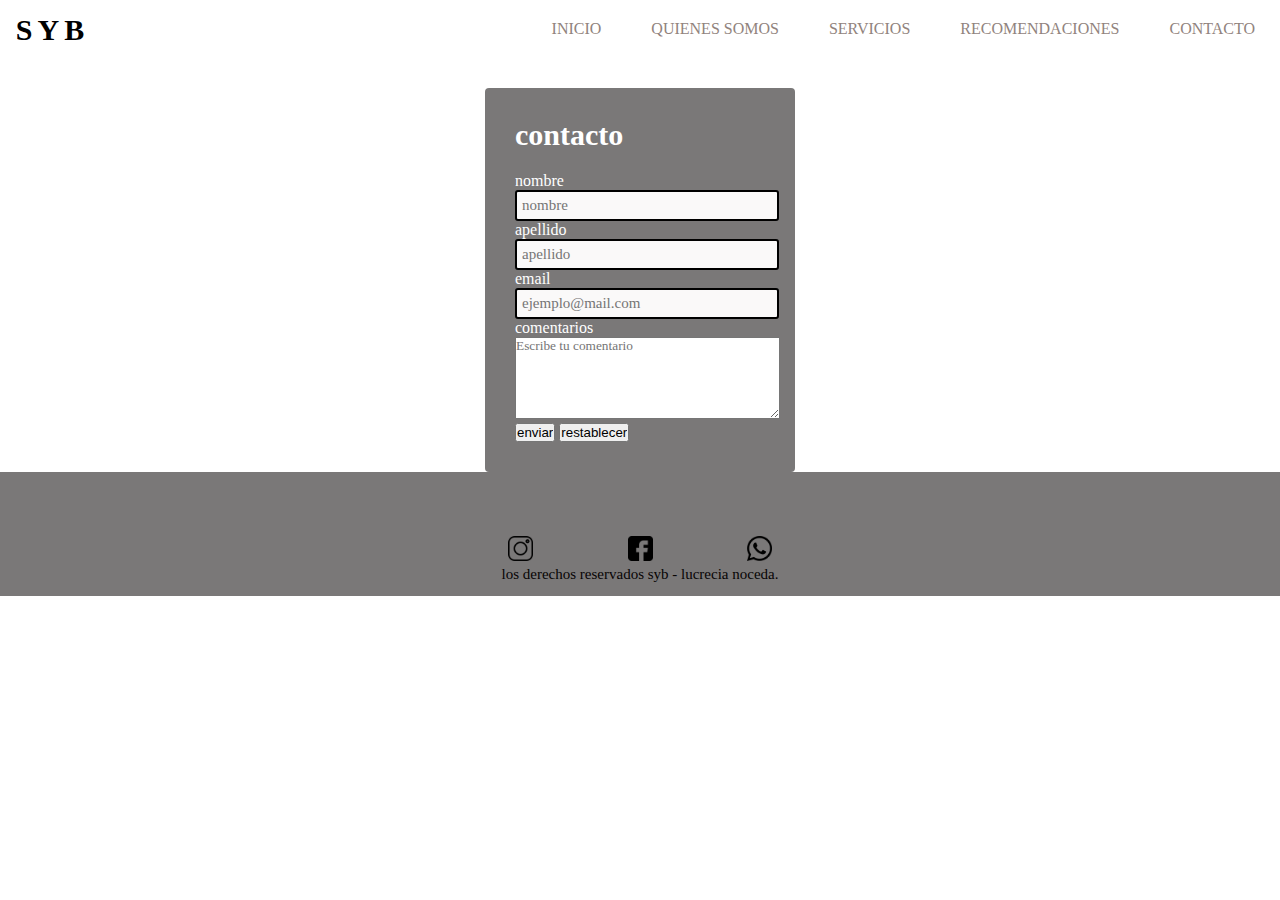
==== pages/contacto.html @ 95ad1395 "primer commit" ====
<!DOCTYPE html>
<html lang="es">
<head>
    <meta charset="UTF-8">
    <meta http-equiv="X-UA-Compatible" content="IE=edge">
    <meta name="viewport" content="width=device-width, initial-scale=1.0">
    <link rel="icon" href="../assets/sybfavicon.ico">
    <link rel="stylesheet" href="../css/estilocss.css">
    <title>Estética SYB</title>
</head>
<body>
    <header>
        <input type="checkbox" id="btn-menu">
        <label for="btn-menu"><img src="../assets/img/menu.png" alt="">
        </label>
        <div><h1 class="logo">syb</h1></li></div>
        <nav class="menu">
            <div>
                <ul type="circle">
                    <li><a href="../index.html" target="_self">inicio</a></li>
                    <li><a href="quienessomos.html" target="_self">quienes somos</a></li>
                    <li><a href="servicios.html" target="_self">servicios</a></li>
                    <li><a href="recomendaciones.html" target="_self">recomendaciones</a></li>
                    <li><a href="contacto.html" target="_self">contacto</a></li>
                </ul>
            </div>
        </nav>
    </header>
    <section class="contacto" id="contacto">
        <main class="registro">
            <h3 class="tituloregistro">contacto</h3>
            <form action="enviar.php" method="post" enctype="text/plain">
                <label for="name1">nombre</label>
                <input class="formulario" type="text" id="name1" name="name1" placeholder="nombre">
                <label for="apellido">apellido</label> 
                <input class="formulario" type="text" id="apellido" name="apellido" placeholder="apellido">
                <label for="email">email</label>
                <input class="formulario" type="email" id="email" name="email" placeholder="ejemplo@mail.com">
                <label for="comentarios">comentarios</label>
                <textarea class="textarea" name="comentarios" id="comentarios" cols="40" rows="5" placeholder="Escribe tu comentario"></textarea>
                <input class="botons" type="submit" value="enviar">
                <input class="botons" type="reset"value="restablecer">
            </form>
        </main>
    </section>  
    <footer class="footercontacto">
        <p class="copyright">los derechos reservados syb - lucrecia noceda.</p>
        <ul class="comunicacion">
            <li class="instagram"><a href="https://www.instagram.com/" target="_blank"><img src="../assets/img/instagram.png" width="25" height="25"></a></li>
            <li class="facebook"><a href="https://www.facebook.com/" target="_blank"><img src="../assets/img/facebook.png" width="25" height="25"></a></li>
            <li class="whatsapp"><a href="https://www.whatsapp.com/" target="_blank"><img src="../assets/img/whatsapp.png" width="25" height="25"></a></li>
        </ul>
    </footer>
</body>
</html>
---- css/estilocss.css ----
* {
    margin: 0;
    padding: 0;
}

header {
    height: 100%;

}

body {
    height: 100%;
}

footer {
    height: 100%;
}

#btn-menu {
    display: none;
}

header label {
    display: none;
    width: 5px;
    height: 5px;
    padding: 1px;
}
header label:hover {
    cursor: pointer;
    background: rgba(0, 0, 0, 0.3);
} 


.menu ul {
    margin: 0;
    list-style: none;
    padding: 0;
    display: flex;
    justify-content: flex-end;
    height: 20%;
}

.menu li:hover {
    background: rgb(122, 120, 120);
}

.menu li a {
    display: block;
    padding: 20px 25px;
    color: #91837d;
    text-decoration: none;
    text-transform: uppercase;
    font-family: Georgia, 'Times New Roman', Times, serif;
    
}

.logo {
    float: left ;
    margin-left: 1%;
    text-align: left;
    font-size: 30px;
    letter-spacing: 5px;
    padding: 3px;
    font-family: Georgia, 'Times New Roman', Times, serif;
    text-transform: uppercase;
    position: relative;
    top: 10px;

} 


.grid {
    width: 100%;
    max-width: 1500px;
    height: 10;
    overflow: hidden;
    align-items: center;
    height: 500px;
    background-color: #a39590;
    font-family: Georgia, 'Times New Roman', Times, serif;
    display: grid;
    grid-template-columns: repeat(12, 1rf);
    grid-template-rows: 200px 200px 100px 100px;
} 

.weight-150 { 
    font-weight: 150;
}

.weight-50 {
    font-weight: 50;
}

.img-primera {
    width: 100%;
    height:10%;
    grid-column: 8/13;
}
.titulos {
    grid-column: 2/6;
    padding: 20px;
    padding-right: 10px;
    text-align: justify;
    font-size: 20px;
    line-height: 1.2;
    word-spacing: 1px;
}
.button {
    background-color: #bbaea8;
    border-color: #a2877c;
    font-family: Georgia, 'Times New Roman', Times, serif;
    padding-top: 10px;
    padding-right: 10px;
    padding-bottom: 10px;
    padding-left: 10px;
    text-decoration: none;
    display: inline-block;
    font-weight: 200;
    color: #212529;
    text-align: center;
    vertical-align: middle;
    font-size: 1rem;
    line-height: 1.5;
    border-radius: 0.25rem;
    transition: color .15s;
}

/* footer */

footer {
    padding-top: 5%;
    position: absolute;
    width: 100%;
    height: 60px;
    background-color: rgb(122, 120, 120);
    color: black;
}

.copyright {
    position: absolute;
    bottom: 0%;
    right: 0%;
    width: 100%;
    text-align: center;
    font-size: 15px;
    padding-bottom: 1%;
    color: rgb(7, 4, 4);
    font-family: Georgia, 'Times New Roman', Times, serif;
}

.comunicacion {
    position: absolute;
    text-align: center;
    width: 100%;
}

.instagram {
    display: inline-block;
    width: 9%;
    position: relative;
    font-size: 5px;
}

.facebook {
    display: inline-block;
    width: 9%;
    position: relative;
    font-size: 5px;
}
.whatsapp {
    display: inline-block;
    width: 9%;
    position: relative;
    font-size: 5px;
}

/* quienes somos */
.sandrayblanca {
    display: flex;
    flex-direction: column;
    margin-top: 5%;
    flex-wrap: wrap;

}

.presentacion {
    display: block;
    line-height: 30px;
    margin-top: 40px;
    padding: 60px;
    margin-bottom: 8%;
    font-family: 'Poppins', sans-serif;
}

.quienessomos {
    width: 100%;
    display: flex;
}

.nleft {
    height: 40px;
    width: 50%;
    background-size: cover;

}

.titulosecciones {
    text-align: center;
    color: rgb(122, 120, 120);
    font-size: 30px;
    text-transform: uppercase;
    margin-top: 5%;
    text-align: center;
}

/* servicios */

.container {
    width: 100%;
    max-width: 1100px;
    height: 50%;
    display: flex;
    flex-wrap: wrap;
    justify-content: center;
    margin: auto;
    
}

.container .card {
    width: 330px;
    height: 430px;
    border-radius: 8px;
    box-shadow: 0 2px 2px rgba(0, 0, 0, 0.2);
    overflow: hidden;
    margin: 20px;
    text-align: center;
    transition: all 0.25s;
}

.container .card:hover {
    transform: translateY(-15px);
    box-shadow: 0 12px 16p rgba(0, 0, 0, 0.2);
}

.continer .card img {
    width: 330px;
    height: 220px;
}

.container .card h3 {
    font-weight: 600;
}

.container .card p {
    padding: 0 1rem;
    font-size: 16px;
    font-weight: 300;
}

.footerservicios {
    margin-bottom: 0;
    padding-top: 5%;
    width: 100%;
    height: 60px;
    background-color: rgb(122, 120, 120);
    color: black;
    position: fixed;
    bottom: 0;
    right: 0;

}

/* recomendaciones */

.tips{
    text-align: center;
    color: rgb(122, 120, 120);
    font-weight: 100%;
    font-size: 30px;
    text-transform: uppercase;
    text-align: center;
    padding-top: 90px;
    margin-top: 10px;
}

.cuidados {
    border-style: solid;
    border-color: rgb(122, 120, 120);
    border-radius: 4px;
    margin-top: 100px;
    margin-bottom: 100px;
    margin-right: 60px;
    margin-left: 60px;
    width: 90%;
    text-align: center;
    margin-top: 5%;
    margin-bottom: 5%;
}

.footerrecomendaciones {
    margin-bottom: 0;
    padding-top: 5%;
    width: 100%;
    height: 60px;
    background-color: rgb(122, 120, 120);
    color: black;
    position: fixed;
    bottom: 0;
    right: 0;
}
/* formulario */

.registro {
    width: 250px;
    height: 50%;
    background: rgb(122, 120, 120);
    padding: 30px;
    margin: auto;
    margin-top: 30px;
    border-radius: 4px;
    font-family: Georgia, 'Times New Roman', Times, serif;
    color:rgb(255, 255, 255);
}

.tituloregistro {
    font-size: 30px;
    margin-bottom: 20px;
    font-family: Georgia, 'Times New Roman', Times, serif;
}

.formulario {
    width: 100%;
    background: #faf9f9;
    padding: 5px;
    border-radius: 3px;
    margin-bottom: 10x;
    border: 2px solid;
    font-size: 15px;
    font-family: Georgia, 'Times New Roman', Times, serif;
}

.textarea {
    width: 105%;
    font-family: Georgia, 'Times New Roman', Times, serif;
}




@media only screen and (max-width:850px) {

    header label {
        display: block;
        padding: 5%;
        margin-bottom: 5%;
    }

    .menu {
        position: absolute;
        background: #aaa3a0;
        width: 90%;
        margin-left: -90%;
        transition: all 0.5s;
    }

    .menu ul {
        flex-direction: column;
    }

    .menu li {
        border-top: 1px solid rgb(218, 208, 208);
    }

    #btn-menu:checked ~ .menu {
        margin: 0;
    }

    .img-primera {
        width: 100%;
        height:10%;
        grid-column: 2/6;
    }

    .titulos {
        grid-column: 2/3;
        text-align: left;
    }
 

    .sandrayblanca {
        display: flex;
        flex-direction: row;
        display: grid;
    
    }
}
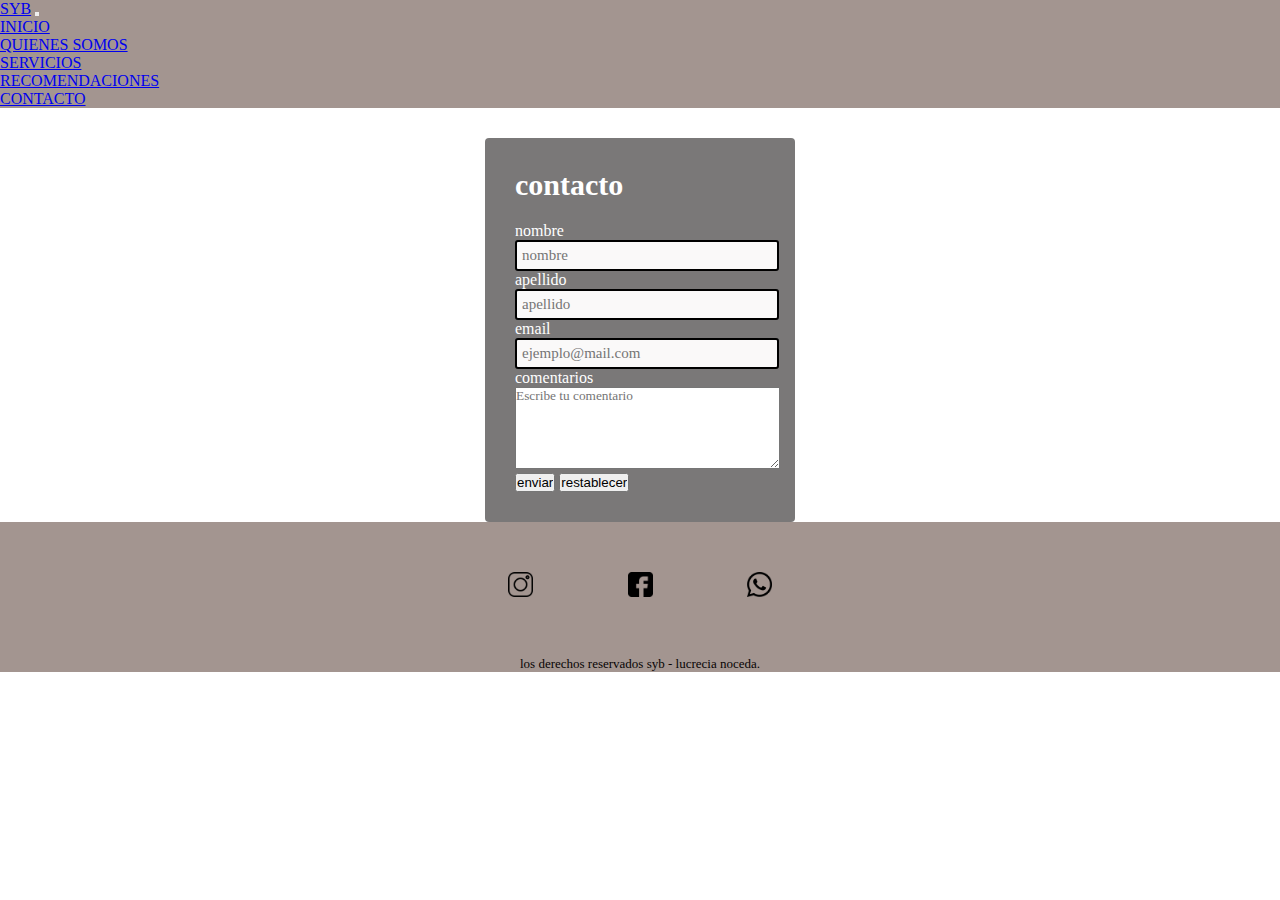
==== commit 2ab7848b: "bootstrap" ====
--- a/pages/contacto.html
+++ b/pages/contacto.html
@@ -1,27 +1,46 @@
 <!DOCTYPE html>
 <html lang="es">
+
 <head>
     <meta charset="UTF-8">
     <meta http-equiv="X-UA-Compatible" content="IE=edge">
     <meta name="viewport" content="width=device-width, initial-scale=1.0">
     <link rel="icon" href="../assets/sybfavicon.ico">
+    <link rel="stylesheet" href="https://cdn.jsdelivr.net/npm/bootstrap@4.6.1/dist/css/bootstrap.min.css"
+    integrity="sha384-zCbKRCUGaJDkqS1kPbPd7TveP5iyJE0EjAuZQTgFLD2ylzuqKfdKlfG/eSrtxUkn" crossorigin="anonymous">
     <link rel="stylesheet" href="../css/estilocss.css">
     <title>Estética SYB</title>
 </head>
+
 <body>
     <header>
-        <input type="checkbox" id="btn-menu">
-        <label for="btn-menu"><img src="../assets/img/menu.png" alt="">
-        </label>
-        <div><h1 class="logo">syb</h1></li></div>
-        <nav class="menu">
-            <div>
-                <ul type="circle">
-                    <li><a href="../index.html" target="_self">inicio</a></li>
-                    <li><a href="quienessomos.html" target="_self">quienes somos</a></li>
-                    <li><a href="servicios.html" target="_self">servicios</a></li>
-                    <li><a href="recomendaciones.html" target="_self">recomendaciones</a></li>
-                    <li><a href="contacto.html" target="_self">contacto</a></li>
+        <nav class="navbar navbar-expand-md navbar-dark fondo-nav">
+            <!-- Brand -->
+            <a class="navbar-brand" href="#">SYB</a>
+
+            <!-- Toggler/collapsibe Button -->
+            <button class="navbar-toggler" type="button" data-toggle="collapse" data-target="#collapsibleNavbar">
+                <span class="navbar-toggler-icon"></span>
+            </button>
+
+            <!-- Navbar links -->
+            <div class="collapse navbar-collapse" id="collapsibleNavbar">
+                <ul class="navbar-nav">
+                    <li class="nav-item">
+                        <a class="nav-link" href="../index.html" target="_self">inicio</a>
+                    </li>
+                    <li class="nav-item">
+                        <a class="nav-link" href="quienessomos.html" target="_self">quienes somos</a>
+                    </li>
+                    <li class="nav-item">
+                        <a class="nav-link" href="servicios.html" target="_self">servicios</a>
+                    </li>
+                    <li class="nav-item">
+                        <a class="nav-link" href="recomendaciones.html" target="_self">recomendaciones</a>
+                    </li>
+                    <li class="nav-item">
+                        <a class="nav-link" href="contacto.html" target="_self">contacto</a>
+                    </li>
                 </ul>
             </div>
         </nav>
@@ -32,24 +51,38 @@
             <form action="enviar.php" method="post" enctype="text/plain">
                 <label for="name1">nombre</label>
                 <input class="formulario" type="text" id="name1" name="name1" placeholder="nombre">
-                <label for="apellido">apellido</label> 
+                <label for="apellido">apellido</label>
                 <input class="formulario" type="text" id="apellido" name="apellido" placeholder="apellido">
                 <label for="email">email</label>
                 <input class="formulario" type="email" id="email" name="email" placeholder="ejemplo@mail.com">
                 <label for="comentarios">comentarios</label>
-                <textarea class="textarea" name="comentarios" id="comentarios" cols="40" rows="5" placeholder="Escribe tu comentario"></textarea>
+                <textarea class="textarea" name="comentarios" id="comentarios" cols="40" rows="5"
+                    placeholder="Escribe tu comentario"></textarea>
                 <input class="botons" type="submit" value="enviar">
-                <input class="botons" type="reset"value="restablecer">
+                <input class="botons" type="reset" value="restablecer">
             </form>
         </main>
-    </section>  
+    </section>
     <footer class="footercontacto">
         <p class="copyright">los derechos reservados syb - lucrecia noceda.</p>
         <ul class="comunicacion">
-            <li class="instagram"><a href="https://www.instagram.com/" target="_blank"><img src="../assets/img/instagram.png" width="25" height="25"></a></li>
-            <li class="facebook"><a href="https://www.facebook.com/" target="_blank"><img src="../assets/img/facebook.png" width="25" height="25"></a></li>
-            <li class="whatsapp"><a href="https://www.whatsapp.com/" target="_blank"><img src="../assets/img/whatsapp.png" width="25" height="25"></a></li>
+            <li class="instagram"><a href="https://www.instagram.com/" target="_blank"><img
+                        src="../assets/img/instagram.png" width="25" height="25"></a></li>
+            <li class="facebook"><a href="https://www.facebook.com/" target="_blank"><img
+                        src="../assets/img/facebook.png" width="25" height="25"></a></li>
+            <li class="whatsapp"><a href="https://www.whatsapp.com/" target="_blank"><img
+                        src="../assets/img/whatsapp.png" width="25" height="25"></a></li>
         </ul>
     </footer>
+    <script src="https://cdn.jsdelivr.net/npm/jquery@3.5.1/dist/jquery.slim.min.js"
+        integrity="sha384-DfXdz2htPH0lsSSs5nCTpuj/zy4C+OGpamoFVy38MVBnE+IbbVYUew+OrCXaRkfj"
+        crossorigin="anonymous"></script>
+    <script src="https://cdn.jsdelivr.net/npm/popper.js@1.16.1/dist/umd/popper.min.js"
+        integrity="sha384-9/reFTGAW83EW2RDu2S0VKaIzap3H66lZH81PoYlFhbGU+6BZp6G7niu735Sk7lN"
+        crossorigin="anonymous"></script>
+    <script src="https://cdn.jsdelivr.net/npm/bootstrap@4.6.1/dist/js/bootstrap.min.js"
+        integrity="sha384-VHvPCCyXqtD5DqJeNxl2dtTyhF78xXNXdkwX1CZeRusQfRKp+tA7hAShOK/B/fQ2"
+        crossorigin="anonymous"></script>
 </body>
+
 </html>--- a/css/estilocss.css
+++ b/css/estilocss.css
@@ -3,7 +3,16 @@
     padding: 0;
 }
 
-header {
+footer {
+    height: 100%;
+}
+/* footer {
+    height: 100%;
+    font-family: Georgia, 'Times New Roman', Times, serif;
+} */
+
+
+/* header {
     height: 100%;
 
 }
@@ -43,6 +52,7 @@
 
 .menu li:hover {
     background: rgb(122, 120, 120);
+
 }
 
 .menu li a {
@@ -77,12 +87,13 @@
     overflow: hidden;
     align-items: center;
     height: 500px;
-    background-color: #a39590;
+    background-color: #a39590; 
     font-family: Georgia, 'Times New Roman', Times, serif;
     display: grid;
     grid-template-columns: repeat(12, 1rf);
     grid-template-rows: 200px 200px 100px 100px;
 } 
+
 
 .weight-150 { 
     font-weight: 150;
@@ -106,14 +117,40 @@
     line-height: 1.2;
     word-spacing: 1px;
 }
+
+.animacion{
+    animation-duration: 2s;
+    animation-name: aparecer;
+    animation-delay: 5s;
+    animation-direction: alternate;
+    animation-iteration-count: infinite;
+}
+
+@keyframes aparecer {
+0%{
+    opacity: 0;
+}
+100%{
+    opacity: 1;
+}
+}
+
+.parrafo {
+    font-family: Georgia, 'Times New Roman', Times, serif;
+    font-size: 15px;
+    grid-column: 2/6;
+    transform: translate(1px, 10px);
+
+}
+
 .button {
     background-color: #bbaea8;
     border-color: #a2877c;
     font-family: Georgia, 'Times New Roman', Times, serif;
     padding-top: 10px;
-    padding-right: 10px;
+    padding-right: 50px;
     padding-bottom: 10px;
-    padding-left: 10px;
+    padding-left: 50px;
     text-decoration: none;
     display: inline-block;
     font-weight: 200;
@@ -124,17 +161,63 @@
     line-height: 1.5;
     border-radius: 0.25rem;
     transition: color .15s;
-}
+    transform: translate(200px, 50px);
+}
+.button {
+    transition: height 3.5s, width 3.5s;
+}
+
+.button:hover {
+    height: 50px;
+    width: 100px;
+} */
+
+.fondo-nav{
+
+    text-transform: uppercase;
+    background-color: #a39590;
+}
+
+.jumbotron{
+    background-image: url(../assets/img/centro.jpg);
+    background-size: cover;
+    background-position: center;
+    height: 450px;
+    text-shadow: 1px 1px 3px #a39590;
+    border-radius: 0%;
+    margin-bottom: 0%;
+}
+
+.jumbotron h2 {
+    font-size: 35px;
+}
+
+.jumbotron h3 {
+    font-size: 25px;
+}
+
+.jumbotron p {
+    font-size: 20px;
+}
+
+.btn {
+    text-transform: uppercase;
+    line-height: 1.5;
+}
+
+/* fin de inicio */
 
 /* footer */
 
 footer {
-    padding-top: 5%;
+    padding-top: 30px;
     position: absolute;
     width: 100%;
-    height: 60px;
-    background-color: rgb(122, 120, 120);
+    height: 120px;
+    background-color: #a39590;
     color: black;
+
+
 }
 
 .copyright {
@@ -143,8 +226,7 @@
     right: 0%;
     width: 100%;
     text-align: center;
-    font-size: 15px;
-    padding-bottom: 1%;
+    font-size: 13px;
     color: rgb(7, 4, 4);
     font-family: Georgia, 'Times New Roman', Times, serif;
 }
@@ -159,60 +241,56 @@
     display: inline-block;
     width: 9%;
     position: relative;
-    font-size: 5px;
+    font-size: 3px;
+    padding-top: 20px;
 }
 
 .facebook {
     display: inline-block;
     width: 9%;
     position: relative;
-    font-size: 5px;
+    font-size: 3px;
+    padding-top: 20px;
 }
 .whatsapp {
     display: inline-block;
     width: 9%;
     position: relative;
-    font-size: 5px;
+    font-size: 3px;
+    padding-top: 20px;
 }
 
 /* quienes somos */
-.sandrayblanca {
-    display: flex;
-    flex-direction: column;
-    margin-top: 5%;
-    flex-wrap: wrap;
-
-}
-
-.presentacion {
-    display: block;
-    line-height: 30px;
-    margin-top: 40px;
-    padding: 60px;
-    margin-bottom: 8%;
-    font-family: 'Poppins', sans-serif;
-}
-
-.quienessomos {
-    width: 100%;
-    display: flex;
-}
-
+
+.nosotros {
+    height: 500px;
+    width: 100%;
+}
+
+.row {
+    height: 500px;
+}
 .nleft {
-    height: 40px;
-    width: 50%;
-    background-size: cover;
-
-}
-
-.titulosecciones {
+    background-image:url(../assets/img/womensandra.png);
+    background-repeat: no-repeat;
+    background-position: center;
+}
+
+.nright h3 {
     text-align: center;
     color: rgb(122, 120, 120);
     font-size: 30px;
     text-transform: uppercase;
     margin-top: 5%;
     text-align: center;
-}
+
+}
+
+.nright p {
+    line-height: 30px;
+
+}
+
 
 /* servicios */
 
@@ -256,19 +334,6 @@
     padding: 0 1rem;
     font-size: 16px;
     font-weight: 300;
-}
-
-.footerservicios {
-    margin-bottom: 0;
-    padding-top: 5%;
-    width: 100%;
-    height: 60px;
-    background-color: rgb(122, 120, 120);
-    color: black;
-    position: fixed;
-    bottom: 0;
-    right: 0;
-
 }
 
 /* recomendaciones */
@@ -298,17 +363,6 @@
     margin-bottom: 5%;
 }
 
-.footerrecomendaciones {
-    margin-bottom: 0;
-    padding-top: 5%;
-    width: 100%;
-    height: 60px;
-    background-color: rgb(122, 120, 120);
-    color: black;
-    position: fixed;
-    bottom: 0;
-    right: 0;
-}
 /* formulario */
 
 .registro {
@@ -345,53 +399,3 @@
     font-family: Georgia, 'Times New Roman', Times, serif;
 }
 
-
-
-
-@media only screen and (max-width:850px) {
-
-    header label {
-        display: block;
-        padding: 5%;
-        margin-bottom: 5%;
-    }
-
-    .menu {
-        position: absolute;
-        background: #aaa3a0;
-        width: 90%;
-        margin-left: -90%;
-        transition: all 0.5s;
-    }
-
-    .menu ul {
-        flex-direction: column;
-    }
-
-    .menu li {
-        border-top: 1px solid rgb(218, 208, 208);
-    }
-
-    #btn-menu:checked ~ .menu {
-        margin: 0;
-    }
-
-    .img-primera {
-        width: 100%;
-        height:10%;
-        grid-column: 2/6;
-    }
-
-    .titulos {
-        grid-column: 2/3;
-        text-align: left;
-    }
- 
-
-    .sandrayblanca {
-        display: flex;
-        flex-direction: row;
-        display: grid;
-    
-    }
-}
